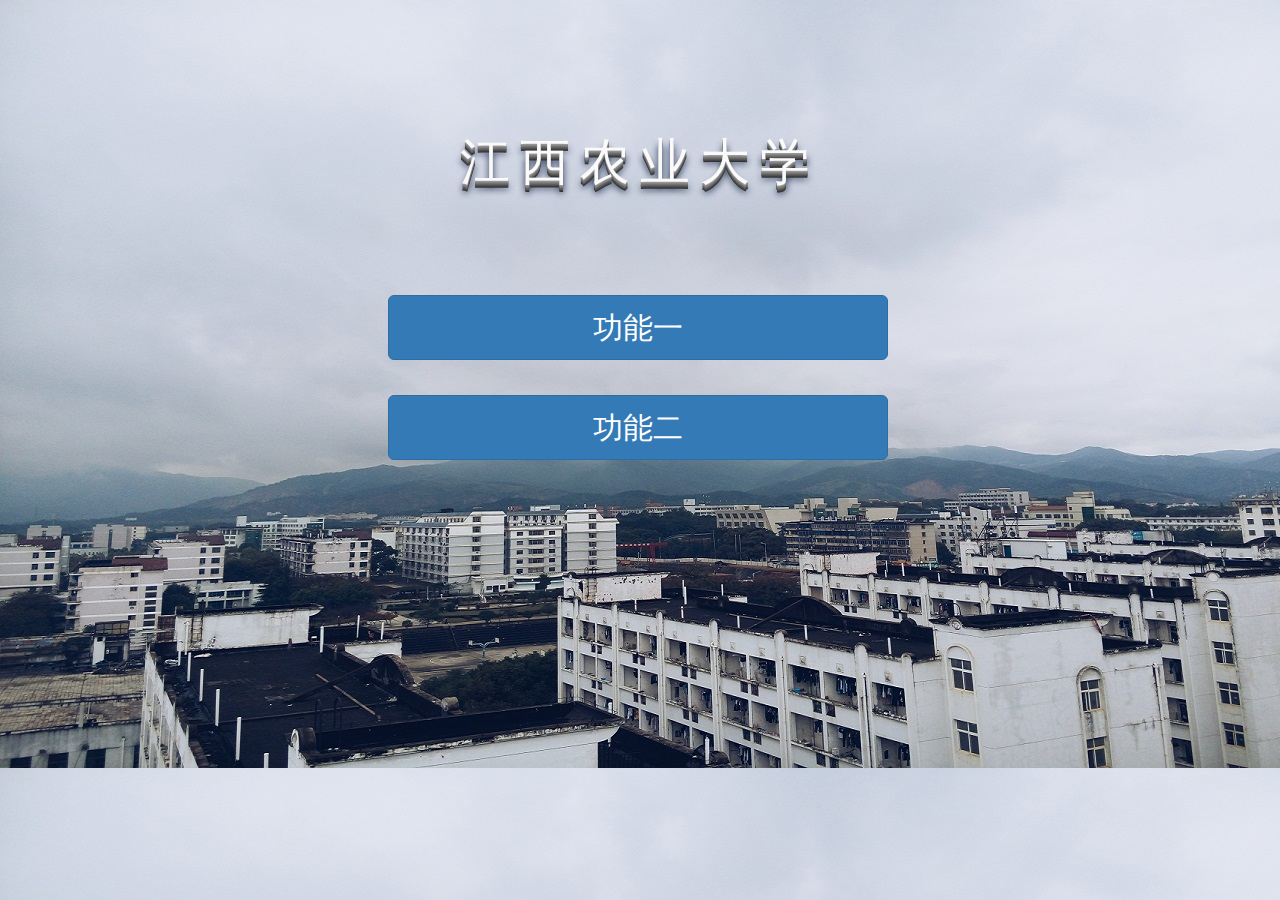
==== index/Index.html @ 9f656282 "lastest commit" ====
<html>
<head>
<meta http-equiv="Content-Type" content="text/html; charset=gb2312" />
<link rel="stylesheet" href="./css/bootstrap.min.css">
<body background="text2.jpg">
<title>����ũҵ��ѧ</title>
<style>  
body{  
margin-left:auto;  
margin-right:auto; 
margin-TOP:100PX; 
width:36em;
}
.div1{
padding-top: 15px;
height:180px
}
.h1{
font-size:50px;
color: #fafafa;
text-align: center;
letter-spacing: 10;
text-shadow: 0px 1px 0px #999, 0px 2px 0px #888, 0px 3px 0px #777, 0px 4px 0px #666, 0px 5px 0px #555, 0px 6px 0px #444, 0px 7px 0px #333, 0px 8px 7px #001135
}
</style>
</head>
<body>
<div class="div1">
<h1 class="h1">����ũҵ��ѧ</h1>
</div>
<div style="padding-top: 15px;height:100px">
	<button id="fun1_btn" type="button" onclick="checkOne()" style="height:65px;width:500px;font-size:30px" class="btn btn-primary btn-lg btn-block">����һ</button>
</div>
<div style="padding-top: 15px">
	<button id="fun2_btn" type="button" onclick="checkOne()" style="height:65px;width:500px;font-size:30px" class="btn btn-primary btn-lg btn-block">���ܶ�</button>
</div>
</body>
</html>
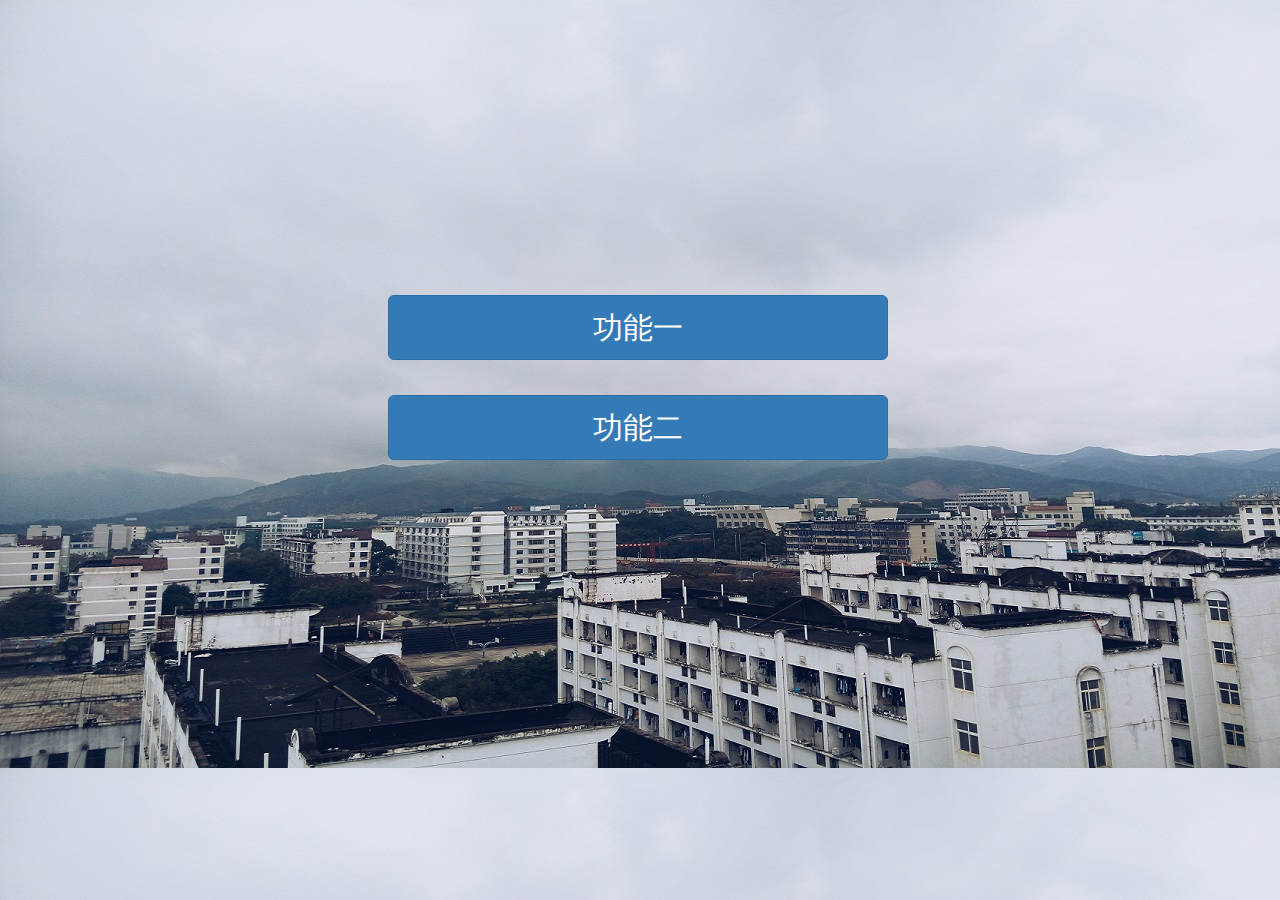
==== commit dc61f923: "lastest commit" ====
--- a/index/Index.html
+++ b/index/Index.html
@@ -3,7 +3,7 @@
 <meta http-equiv="Content-Type" content="text/html; charset=gb2312" />
 <link rel="stylesheet" href="./css/bootstrap.min.css">
 <body background="text2.jpg">
-<title>����ũҵ��ѧ</title>
+<title></title>
 <style>  
 body{  
 margin-left:auto;  
@@ -26,7 +26,7 @@
 </head>
 <body>
 <div class="div1">
-<h1 class="h1">����ũҵ��ѧ</h1>
+<h1 class="h1"></h1>
 </div>
 <div style="padding-top: 15px;height:100px">
 	<button id="fun1_btn" type="button" onclick="checkOne()" style="height:65px;width:500px;font-size:30px" class="btn btn-primary btn-lg btn-block">����һ</button>
